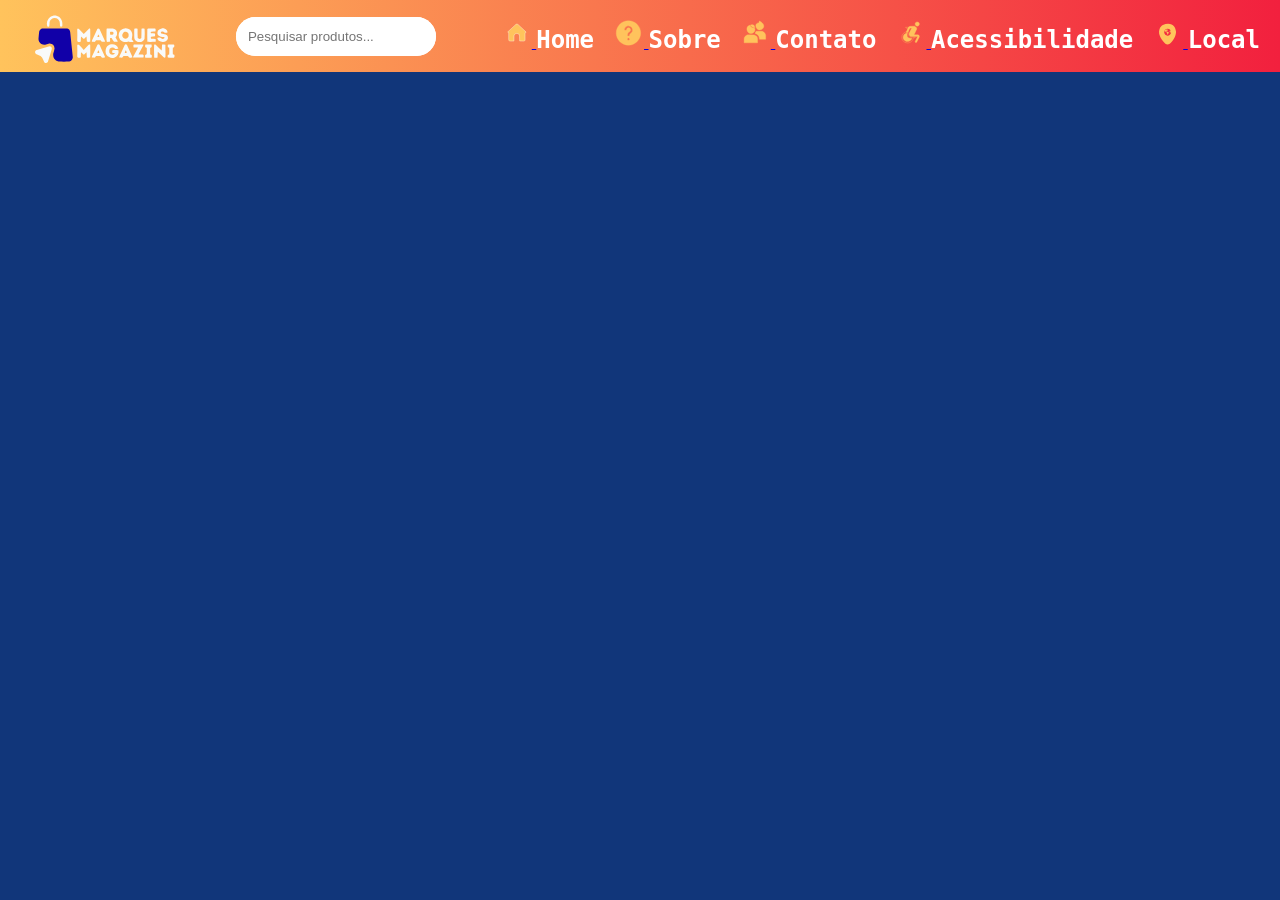
==== components/header/header.html @ 97bd454f "coisa adc." ====
<!doctype html>
<html lang="pt-br">

<head>
    <meta charset="UTF-8" />
    <meta name="viewport" content="width=device-width, initial-scale=1.0" />
    <link rel="stylesheet" href="header.css" />
    <title>Marques Magazini</title>
</head>

<body>

    

    <!-- ====================== HEADER ====================== -->
    <header>

        <!-- Header para Desktop -->
        <section class="header_web">
            <img src="../../global/assets/logo.svg" alt="Marques Magazini" class="img_logo" />

            <!-- Barra de pesquisa -->
    <div class="search-box">
        <input type="text" placeholder="Pesquisar produtos...">
        <button>
            <i class="fas fa-search"></i>
        </button>
    </div>
</div>

            <div class="nav-links">
                <!-- Link Home -->
                <a href="#home">
                    <svg xmlns:dc="http://purl.org/dc/elements/1.1/" xmlns:cc="http://creativecommons.org/ns#"
                        xmlns:rdf="http://www.w3.org/1999/02/22-rdf-syntax-ns#" xmlns:svg="http://www.w3.org/2000/svg"
                        xmlns:rdf="http://www.w3.org/1999/02/22-rdf-syntax-ns#" xmlns:svg="http://www.w3.org/2000/svg"
                        xmlns="http://www.w3.org/2000/svg" viewBox="0 0 47.999901 47.999901" id="svg4" version="1.1">
                        <defs id="defs8" />
                        <path id="path2"
                            style="fill: var(--cor-orange); fill-rule: evenodd; stroke: white; stroke-width: 0.56690001; stroke-linecap: butt; stroke-linejoin: miter; stroke-dasharray: none;"
                            d="m 10.6906,33.8396 c 0,3.1205 1.5159,3.1205 2.752,3.1205 l 5.6692,-0.0703 0.1039,-7.7947 c 0.0416,-2.3473 1.4012,-4.1548 4.3076,-4.403 3.019,0.1402 4.3976,1.222 4.5014,4.2187 l 0.1927,7.8832 6.4277,0.1661 c 1.3082,-0.2853 2.2552,-0.1228 2.2552,-2.6024 L 36.8679,23.8095 c 0.5616,0.0102 1.5902,-0.6945 1.7293,-1.2387 L 26.8477,11.4622 C 24.5361,9.1882 23.0115,9.1003 20.8128,11.569 L 9.1199,22.3281 c -0.0185,0.2968 1.1799,0.9822 1.5707,0.8302 z" />
                    </svg>
                    <p id="textWeb">Home</p>
                </a>

                <!-- Link Sobre -->
                <a href="#">
                    <svg xmlns:dc="http://purl.org/dc/elements/1.1/" xmlns:cc="http://creativecommons.org/ns#"
                        xmlns:rdf="http://www.w3.org/1999/02/22-rdf-syntax-ns#" xmlns:svg="http://www.w3.org/2000/svg"
                        xmlns="http://www.w3.org/2000/svg" viewBox="0 0 47.999901 47.999901" id="svg4" version="1.1">
                        <defs id="defs8" />
                        <path id="path2"
                            style="fill: var(--cor-orange); fill-rule: evenodd; stroke: var(--cor-orange); stroke-width: 0.56690001; stroke-linecap: butt; stroke-linejoin: miter; stroke-dasharray: none;"
                            d="m 23.1331,4.3734 c 10.7879,0 19.5333,8.7454 19.5333,19.5333 0,10.7879 -8.7454,19.5333 -19.5333,19.5333 -10.7879,0 -19.5332,-8.7454 -19.5332,-19.5333 0,-10.7879 8.7453,-19.5333 19.5332,-19.5333 z m 2.0059,29.5894 c 0.09,-1.125 -0.9,-2.1149 -2.0249,-2.1599 -1.1696,0.0311 -1.9049,1.095 -1.8899,1.9798 -0.015,1.11 0.8249,1.995 1.8449,1.9801 1.05,-0.015 1.9649,-0.6601 2.0699,-1.8 z M 24.0644,12.6254 c -4.8177,-0.5771 -7.5452,3.7591 -7.4127,6.4088 0.9193,1.0832 2.4984,0.883 3.4177,0.0596 -0.2328,-1.3616 0.781,-3.2 3.3716,-3.3149 1.6012,0.11 2.8724,1.3566 3.0434,2.7501 0.1345,1.4422 -0.281,2.5911 -1.1366,3.1168 -4.0702,2.0412 -3.9235,4.9991 -3.7402,7.2236 l 3.1535,-0.0367 c 0.0733,-1.2833 -0.1101,-3.3368 2.42,-4.6202 2.3101,-1.0022 2.7501,-4.1313 2.5302,-5.6469 -0.1223,-2.2733 -2.2246,-5.9035 -5.6469,-5.9402 z" />
                    </svg>
                    <p id="textWeb">Sobre</p>
                </a>

                <!-- Link Contato -->
                <a href="#">
                    <svg xmlns:dc="http://purl.org/dc/elements/1.1/" xmlns:cc="http://creativecommons.org/ns#"
                        xmlns:rdf="http://www.w3.org/1999/02/22-rdf-syntax-ns#" xmlns:svg="http://www.w3.org/2000/svg"
                        xmlns="http://www.w3.org/2000/svg" viewBox="0 0 47.999901 47.999901" id="svg12" version="1.1">
                        <defs id="defs16" />
                        <path id="path2"
                            style="fill:var(--cor-orange);fill-rule:evenodd;stroke:var(--cor-orange);stroke-width:0.56690001;stroke-linecap:butt;stroke-linejoin:miter;stroke-dasharray:none"
                            d="m 10.6935,26.9421 c -3.8713,0.8673 -5.654,4.0892 -5.665,6.1339 l -0.036,6.626 H 26.4943 V 32.6428 C 26.0812,29.1521 23.4994,27.5824 20.9795,27.004 Z" />
                        <path id="path4"
                            style="fill:var(--cor-orange);fill-rule:evenodd;stroke:var(--cor-orange);stroke-width:0.56690001;stroke-linecap:butt;stroke-linejoin:miter;stroke-dasharray:none"
                            d="m 24.0657,21.3084 c -0.5158,1.6122 -0.9467,1.8145 -1.6988,2.9076 6.6819,2.393 7.226,7.6396 7.214,9.8482 H 39.48 v -6.3776 c -0.4131,-3.4907 -3.2897,-5.742 -5.8095,-6.3204 z" />
                        <path id="path6"
                            style="fill: var(--cor-orange);fill-rule:evenodd;stroke:var(--cor-orange);stroke-width:0.56690001;stroke-linecap:butt;stroke-linejoin:miter;stroke-dasharray:none"
                            d="m 9.5462,18.7992 c -1e-4,2.995 2.8504,6.1759 6.3205,6.0107 4.069,-0.2685 6.4145,-3.0742 6.4444,-6.1966 0.4342,-4.8227 -3.3976,0.8607 -8.0613,-6.9354 -4.688,1.1239 -4.9928,4.5601 -4.7036,7.1213 z" />
                        <path id="path8"
                            style="fill:var(--cor-orange);fill-rule:evenodd;stroke:var(--cor-orange);stroke-width:0.56690001;stroke-linecap:butt;stroke-linejoin:miter;stroke-dasharray:none"
                            d="m 29.1591,4.7703 c 0.7785,0.8632 -1.3558,2.1805 -0.1206,2.7393 -4.5241,0.2225 -5.5896,3.0107 -5.3004,5.5719 -10e-5,2.995 2.8504,6.1759 6.3204,6.0107 4.0691,-0.2685 6.4146,-3.0742 6.4445,-6.1966 C 36.6681,9.281 32.1131,5.7894 29.1591,4.7703 Z" />
                        <path id="path10"
                            style="fill:var(--cor-orange);fill-rule:evenodd;stroke:var(--cor-orange);stroke-width:0.56690001;stroke-linecap:butt;stroke-linejoin:miter;stroke-dasharray:none"
                            d="m 22.112,15.6537 c -4.3115,0.7206 -4.7809,-3.0306 -7.2899,-4.1803 1.8637,-0.9473 3.7741,-0.9396 5.3116,-0.3261 1.2037,0.7144 2.3122,3.6988 1.9783,4.5064 z" />
                    </svg>
                    <p id="textWeb">Contato</p>
                </a>

                <!-- Link Acessibilidade -->
                <a href="#" id="acess">
                    <svg xmlns:dc="http://purl.org/dc/elements/1.1/" xmlns:cc="http://creativecommons.org/ns#"
                        xmlns:rdf="http://www.w3.org/1999/02/22-rdf-syntax-ns#" xmlns:svg="http://www.w3.org/2000/svg"
                        xmlns="http://www.w3.org/2000/svg" viewBox="0 0 47.999901 47.999901" id="svg10" version="1.1">
                        <defs id="defs14" />
                        <path id="path2"
                            style="fill:var(--cor-orange);fill-rule:evenodd;stroke:var(--cor-orange);stroke-width:0.56690001;stroke-linecap:butt;stroke-linejoin:miter;stroke-dasharray:none"
                            d="m 33.9853,6.2956 c 1.8865,0 3.4158,1.5194 3.4158,3.3938 0,1.8744 -1.5293,3.3939 -3.4158,3.3939 -1.8864,0 -3.4157,-1.5195 -3.4157,-3.3939 0,-1.8744 1.5293,-3.3938 3.4157,-3.3938 z" />
                        <path id="path4"
                            style="fill:transparent;fill-rule:evenodd;stroke:var(--cor-orange);stroke-width:0.56690001;stroke-linecap:butt;stroke-linejoin:miter;stroke-dasharray:none"
                            d="m 30.8063,30.7097 c 0.9345,1.6773 -3.123,0.3797 -3.1949,1.5539 -1.1982,5.9256 -6.1255,7.6906 -9.074,7.6906 -6.9532,-0.7716 -9.055,-4.9144 -9.1744,-9.0319 -0.3355,-4.1695 3.366,-8.5416 7.8104,-8.9328 3.0433,-0.9585 1.6036,-3.98 0.9806,-5.2261 -0.9106,-0.623 -3.1869,-0.7429 -2.7317,-1.8691 l 5.5354,-0.0719 -1.5097,10.8551 c -0.5032,3.2829 1.3658,4.6967 3.6663,4.8884 z" />
                        <path id="path6"
                            style="fill:var(--cor-orange);fill-rule:evenodd;stroke:var(--cor-orange);stroke-width:0.56690001;stroke-linecap:butt;stroke-linejoin:miter;stroke-dasharray:none"
                            d="m 30.0003,13.1052 -6.7002,0.1314 c -1.4597,0.1461 -2.3939,0.5547 -3.4595,1.7517 l -3.2844,7.138 c -0.2773,1.3137 1.0656,1.9707 2.0582,1.1824 l 3.0654,-6.306 c 0.9197,-1.1531 1.9707,-1.2116 3.4158,-1.0948 l -4.0726,8.627 c -0.978,3.2406 1.5035,4.8609 2.5837,4.9923 l 10.9917,0.1313 -3.9413,7.8387 c -0.4525,1.8404 1.635,2.3063 2.4524,1.2262 l 4.204,-8.3205 c 0.3795,-1.1823 -0.0292,-3.0654 -2.1458,-3.4157 l -6.2622,-0.0876 4.204,-9.021 c 0.5401,-3.2114 -1.1094,-2.5692 -3.1092,-4.7734 z" />
                        <path id="path8"
                            style="fill:var(--cor-orange);fill-rule:evenodd;stroke:var(--cor-orange);stroke-width:0.56690001;stroke-linecap:butt;stroke-linejoin:miter;stroke-dasharray:none"
                            d="m 25.2452,32.2978 c -4.1897,0.2089 -8.9063,-0.2497 -7.0425,-8.2794 -3.8808,0.2936 -6.6892,3.0383 -6.8169,6.8553 -0.1787,4.0467 3.6255,6.7148 6.8169,6.8552 3.7532,-0.166 6.8128,-2.4313 7.0425,-5.4311 z" />
                    </svg>
                    <p id="textWeb">Acessibilidade</p>

                    <ul id="acess_web" class="options_desktop">
                        <li><a href="#" id="contraste_web">Modo Escuro</a></li>
                        <li><a href="#" id="aumentar-fonte_web">Aumentar Fonte</a></li>
                        <li><a href="#" id="diminuir-fonte_web">Diminuir Fonte</a></li>
                    </ul>
                </a>

                <!-- Link Local -->
                <a href="#">
                    <svg xmlns:dc="http://purl.org/dc/elements/1.1/" xmlns:cc="http://creativecommons.org/ns#"
                        xmlns:rdf="http://www.w3.org/1999/02/22-rdf-syntax-ns#" xmlns:svg="http://www.w3.org/2000/svg"
                        xmlns="http://www.w3.org/2000/svg" viewBox="0 0 47.999901 47.999901" id="svg4" version="1.1">
                        <defs id="defs8" />
                        <path id="path2"
                            style="fill: var(--cor-orange);fill-rule:evenodd;stroke-width:0.56690001;stroke-linecap:butt;stroke-linejoin:miter;stroke-dasharray:none"
                            d="M 36.8931,22.2326 C 36.4075,15.5298 32.9422,9.1582 24.1135,9.077 11.8636,9.5404 10.4069,16.6114 9.6123,21.9677 c -0.3752,8.1224 7.9899,17.3044 10.1971,19.2026 2.0748,1.3244 4.4806,1.5008 7.0189,0.0662 3.5536,-3.0238 9.5571,-10.2855 10.0648,-19.0039 z m -7.9833,0.6303 c -0.0794,-3.8673 -3.0809,-5.397 -5.1084,-5.4979 -3.7085,-0.202 -5.7287,2.3449 -5.9309,5.4979 0.1082,3.0593 2.7924,5.3392 5.0651,5.4114 2.6624,0.3175 5.801,-1.9409 5.9742,-5.4114 z M 22.8783,18.867 c 0.1034,-0.3824 0.5242,-0.7037 0.7864,-1.0556 -2.0959,-0.1497 -4.6064,1.2566 -5.0626,2.8417 0.2121,0.5337 0.6437,0.7803 0.9472,1.143 0.6307,0.2268 1.2308,-0.0716 1.7637,0.1307 l 0.3592,0.4573 c 0.1487,0.2206 -0.0262,0.594 0.0981,0.8818 0.2961,0.4272 0.6776,0.7997 0.9798,1.2085 0.1038,0.4772 0,1.0887 0,1.6331 0.2642,0.3932 0.5285,0.4811 1.0125,0.392 l 1.3717,-2.907 c 0.0786,-0.1702 0.0778,-0.4381 -0.1306,-0.6205 -0.5117,-0.3266 -0.9867,-0.7509 -1.535,-0.9798 -0.4233,-0.1304 -0.8894,0.0201 -1.3065,-0.0981 -0.2531,-0.1641 -0.5246,-0.3465 -0.6858,-0.6205 -0.0856,-0.1403 -0.0612,-0.2987 0,-0.4572 0.045,-0.1577 0.2351,-0.2893 0.3919,-0.3267 0.229,-0.0687 0.2922,-0.0577 0.4573,0 l 0.4898,0.196 c 0.5074,0.1704 0.7706,-0.3003 0.5879,-0.5879 L 22.9135,19.2813 C 22.8224,19.1431 22.8717,18.993 22.8783,18.867 Z m 5.4896,4.7582 c 0.3644,-1.0921 0.1812,-2.496 -0.6532,-3.4948 l -0.9472,0.5227 c -0.2472,0.1666 -0.3051,0.3518 -0.2286,0.5551 l 0.3265,1.2738 c 0.1395,0.3556 0.2651,0.5124 0.5226,0.6532 z" />
                    </svg>
                    <p id="textWeb">Local</p>
                </a>
            </div>
        </section>
        <!-- Aqui nós temos de fato o header, a parte visual que contém os botões disponiveis para Desktop -->

        <!-- Header para Mobile -->
        <section class="header_mobile">
            <img src="logo.svg" alt="Marques Magazini" class="img_logo-mobile" />

            <!-- Barra de pesquisa -->
    <div class="search-box">
    <input type="text" placeholder="Pesquisar produtos...">
    <button>
        <i class="fas fa-search"></i>
    </button>
    </div>

            <button class="hamburger" id="menuBtn">
                <span></span>
                <span></span>
                <span></span>
            </button>
        </section>
        <!--Aqui nós temos o header de fato visual que contém apenas o hamburguer, disponivel apenas para mobile. -->

    </header>

    <!-- ====================== SLIDE MOBILE ====================== -->
    <div class="menu_itens" id="header_mobile_itens">
        <ul>
            <!-- Item Home -->
            <li>
                <a href="#home">
                    <svg xmlns:dc="http://purl.org/dc/elements/1.1/" xmlns:cc="http://creativecommons.org/ns#"
                        xmlns:rdf="http://www.w3.org/1999/02/22-rdf-syntax-ns#" xmlns:svg="http://www.w3.org/2000/svg"
                        xmlns="http://www.w3.org/2000/svg" viewBox="0 0 47.999901 47.999901" id="svg4" version="1.1">
                        <defs id="defs8" />
                        <path id="path2"
                            style="fill: var(--cor-orange); fill-rule: evenodd; stroke: var(--cor-orange); stroke-width: 0.56690001; stroke-linecap: butt; stroke-linejoin: miter; stroke-dasharray: none;"
                            d="m 10.6906,33.8396 c 0,3.1205 1.5159,3.1205 2.752,3.1205 l 5.6692,-0.0703 0.1039,-7.7947 c 0.0416,-2.3473 1.4012,-4.1548 4.3076,-4.403 3.019,0.1402 4.3976,1.222 4.5014,4.2187 l 0.1927,7.8832 6.4277,0.1661 c 1.3082,-0.2853 2.2552,-0.1228 2.2552,-2.6024 L 36.8679,23.8095 c 0.5616,0.0102 1.5902,-0.6945 1.7293,-1.2387 L 26.8477,11.4622 C 24.5361,9.1882 23.0115,9.1003 20.8128,11.569 L 9.1199,22.3281 c -0.0185,0.2968 1.1799,0.9822 1.5707,0.8302 z" />
                    </svg>
                    <p class="textMobile_home">Home</p>
                </a>
            </li>

            <!-- Item Sobre -->
            <li>
                <a href="#">
                    <svg xmlns:dc="http://purl.org/dc/elements/1.1/" xmlns:cc="http://creativecommons.org/ns#"
                        xmlns:rdf="http://www.w3.org/1999/02/22-rdf-syntax-ns#" xmlns:svg="http://www.w3.org/2000/svg"
                        xmlns="http://www.w3.org/2000/svg" viewBox="0 0 47.999901 47.999901" id="svg4" version="1.1">
                        <defs id="defs8" />
                        <path id="path2"
                            style="fill: var(--cor-orange); fill-rule: evenodd; stroke: var(--cor-orange); stroke-width: 0.56690001; stroke-linecap: butt; stroke-linejoin: miter; stroke-dasharray: none;"
                            d="m 23.1331,4.3734 c 10.7879,0 19.5333,8.7454 19.5333,19.5333 0,10.7879 -8.7454,19.5333 -19.5333,19.5333 -10.7879,0 -19.5332,-8.7454 -19.5332,-19.5333 0,-10.7879 8.7453,-19.5333 19.5332,-19.5333 z m 2.0059,29.5894 c 0.09,-1.125 -0.9,-2.1149 -2.0249,-2.1599 -1.1696,0.0311 -1.9049,1.095 -1.8899,1.9798 -0.015,1.11 0.8249,1.995 1.8449,1.9801 1.05,-0.015 1.9649,-0.6601 2.0699,-1.8 z M 24.0644,12.6254 c -4.8177,-0.5771 -7.5452,3.7591 -7.4127,6.4088 0.9193,1.0832 2.4984,0.883 3.4177,0.0596 -0.2328,-1.3616 0.781,-3.2 3.3716,-3.3149 1.6012,0.11 2.8724,1.3566 3.0434,2.7501 0.1345,1.4422 -0.281,2.5911 -1.1366,3.1168 -4.0702,2.0412 -3.9235,4.9991 -3.7402,7.2236 l 3.1535,-0.0367 c 0.0733,-1.2833 -0.1101,-3.3368 2.42,-4.6202 2.3101,-1.0022 2.7501,-4.1313 2.5302,-5.6469 -0.1223,-2.2733 -2.2246,-5.9035 -5.6469,-5.9402 z" />
                    </svg>
                    <p class="textMobile_home">Sobre</p>
                </a>
            </li>

            <!-- Item Contato -->
            <li>
                <a href="#">
                    <svg xmlns:dc="http://purl.org/dc/elements/1.1/" xmlns:cc="http://creativecommons.org/ns#"
                        xmlns:rdf="http://www.w3.org/1999/02/22-rdf-syntax-ns#" xmlns:svg="http://www.w3.org/2000/svg"
                        xmlns="http://www.w3.org/2000/svg" viewBox="0 0 47.999901 47.999901" id="svg12" version="1.1">
                        <defs id="defs16" />
                        <path id="path2"
                            style="fill:var(--cor-orange);fill-rule:evenodd;stroke:var(--cor-orange);stroke-width:0.56690001;stroke-linecap:butt;stroke-linejoin:miter;stroke-dasharray:none"
                            d="m 10.6935,26.9421 c -3.8713,0.8673 -5.654,4.0892 -5.665,6.1339 l -0.036,6.626 H 26.4943 V 32.6428 C 26.0812,29.1521 23.4994,27.5824 20.9795,27.004 Z" />
                        <path id="path4"
                            style="fill:var(--cor-orange);fill-rule:evenodd;stroke:var(--cor-orange);stroke-width:0.56690001;stroke-linecap:butt;stroke-linejoin:miter;stroke-dasharray:none"
                            d="m 24.0657,21.3084 c -0.5158,1.6122 -0.9467,1.8145 -1.6988,2.9076 6.6819,2.393 7.226,7.6396 7.214,9.8482 H 39.48 v -6.3776 c -0.4131,-3.4907 -3.2897,-5.742 -5.8095,-6.3204 z" />
                        <path id="path6"
                            style="fill: var(--cor-orange);fill-rule:evenodd;stroke:var(--cor-orange);stroke-width:0.56690001;stroke-linecap:butt;stroke-linejoin:miter;stroke-dasharray:none"
                            d="m 9.5462,18.7992 c -1e-4,2.995 2.8504,6.1759 6.3205,6.0107 4.069,-0.2685 6.4145,-3.0742 6.4444,-6.1966 0.4342,-4.8227 -3.3976,0.8607 -8.0613,-6.9354 -4.688,1.1239 -4.9928,4.5601 -4.7036,7.1213 z" />
                        <path id="path8"
                            style="fill:var(--cor-orange);fill-rule:evenodd;stroke:var(--cor-orange);stroke-width:0.56690001;stroke-linecap:butt;stroke-linejoin:miter;stroke-dasharray:none"
                            d="m 29.1591,4.7703 c 0.7785,0.8632 -1.3558,2.1805 -0.1206,2.7393 -4.5241,0.2225 -5.5896,3.0107 -5.3004,5.5719 -10e-5,2.995 2.8504,6.1759 6.3204,6.0107 4.0691,-0.2685 6.4146,-3.0742 6.4445,-6.1966 C 36.6681,9.281 32.1131,5.7894 29.1591,4.7703 Z" />
                        <path id="path10"
                            style="fill:var(--cor-orange);fill-rule:evenodd;stroke:var(--cor-orange);stroke-width:0.56690001;stroke-linecap:butt;stroke-linejoin:miter;stroke-dasharray:none"
                            d="m 22.112,15.6537 c -4.3115,0.7206 -4.7809,-3.0306 -7.2899,-4.1803 1.8637,-0.9473 3.7741,-0.9396 5.3116,-0.3261 1.2037,0.7144 2.3122,3.6988 1.9783,4.5064 z" />
                    </svg>
                    <p class="textMobile_home">Contato</p>
                </a>
            </li>

            <!-- Item Acessibilidade -->
            <li id="btn_acessibilidade">
                <a href="#">
                    <svg xmlns:dc="http://purl.org/dc/elements/1.1/" xmlns:cc="http://creativecommons.org/ns#"
                        xmlns:rdf="http://www.w3.org/1999/02/22-rdf-syntax-ns#" xmlns:svg="http://www.w3.org/2000/svg"
                        xmlns="http://www.w3.org/2000/svg" viewBox="0 0 47.999901 47.999901" id="svg10" version="1.1">
                        <defs id="defs14" />
                        <path id="path2"
                            style="fill:var(--cor-orange);fill-rule:evenodd;stroke:var(--cor-orange);stroke-width:0.56690001;stroke-linecap:butt;stroke-linejoin:miter;stroke-dasharray:none"
                            d="m 33.9853,6.2956 c 1.8865,0 3.4158,1.5194 3.4158,3.3938 0,1.8744 -1.5293,3.3939 -3.4158,3.3939 -1.8864,0 -3.4157,-1.5195 -3.4157,-3.3939 0,-1.8744 1.5293,-3.3938 3.4157,-3.3938 z" />
                        <path id="path4"
                            style="fill: transparent;fill-rule:evenodd;stroke:var(--cor-orange);stroke-width:0.56690001;stroke-linecap:butt;stroke-linejoin:miter;stroke-dasharray:none"
                            d="m 30.8063,30.7097 c 0.9345,1.6773 -3.123,0.3797 -3.1949,1.5539 -1.1982,5.9256 -6.1255,7.6906 -9.074,7.6906 -6.9532,-0.7716 -9.055,-4.9144 -9.1744,-9.0319 -0.3355,-4.1695 3.366,-8.5416 7.8104,-8.9328 3.0433,-0.9585 1.6036,-3.98 0.9806,-5.2261 -0.9106,-0.623 -3.1869,-0.7429 -2.7317,-1.8691 l 5.5354,-0.0719 -1.5097,10.8551 c -0.5032,3.2829 1.3658,4.6967 3.6663,4.8884 z" />
                        <path id="path6"
                            style="fill:var(--cor-orange);fill-rule:evenodd;stroke:var(--cor-orange);stroke-width:0.56690001;stroke-linecap:butt;stroke-linejoin:miter;stroke-dasharray:none"
                            d="m 30.0003,13.1052 -6.7002,0.1314 c -1.4597,0.1461 -2.3939,0.5547 -3.4595,1.7517 l -3.2844,7.138 c -0.2773,1.3137 1.0656,1.9707 2.0582,1.1824 l 3.0654,-6.306 c 0.9197,-1.1531 1.9707,-1.2116 3.4158,-1.0948 l -4.0726,8.627 c -0.978,3.2406 1.5035,4.8609 2.5837,4.9923 l 10.9917,0.1313 -3.9413,7.8387 c -0.4525,1.8404 1.635,2.3063 2.4524,1.2262 l 4.204,-8.3205 c 0.3795,-1.1823 -0.0292,-3.0654 -2.1458,-3.4157 l -6.2622,-0.0876 4.204,-9.021 c 0.5401,-3.2114 -1.1094,-2.5692 -3.1092,-4.7734 z" />
                        <path id="path8"
                            style="fill:var(--cor-orange);fill-rule:evenodd;stroke:var(--cor-orange);stroke-width:0.56690001;stroke-linecap:butt;stroke-linejoin:miter;stroke-dasharray:none"
                            d="m 25.2452,32.2978 c -4.1897,0.2089 -8.9063,-0.2497 -7.0425,-8.2794 -3.8808,0.2936 -6.6892,3.0383 -6.8169,6.8553 -0.1787,4.0467 3.6255,6.7148 6.8169,6.8552 3.7532,-0.166 6.8128,-2.4313 7.0425,-5.4311 z" />
                    </svg>
                    <p class="textMobile_home">Acessibilidade</p>
                </a>
                <ul id="options_acessibilidade">
                    <li><p href="#" id="contraste">Modo Escuro</p></li>
                    <li><p href="#" id="aumentar-fonte">Aumentar Fonte</p></li>
                    <li><p href="#" id="diminuir-fonte">Diminuir Fonte</p></li>
                </ul>
            </li>

            <!-- Item Local -->
            <li>
                <a href="#">
                    <svg xmlns:dc="http://purl.org/dc/elements/1.1/" xmlns:cc="http://creativecommons.org/ns#"
                        xmlns:rdf="http://www.w3.org/1999/02/22-rdf-syntax-ns#" xmlns:svg="http://www.w3.org/2000/svg"
                        xmlns="http://www.w3.org/2000/svg" viewBox="0 0 47.999901 47.999901" id="svg4" version="1.1">
                        <defs id="defs8" />
                        <path id="path2"
                            style="fill:var(--cor-orange);fill-rule:evenodd;stroke-width:0.56690001;stroke-linecap:butt;stroke-linejoin:miter;stroke-dasharray:none"
                            d="M 36.8931,22.2326 C 36.4075,15.5298 32.9422,9.1582 24.1135,9.077 11.8636,9.5404 10.4069,16.6114 9.6123,21.9677 c -0.3752,8.1224 7.9899,17.3044 10.1971,19.2026 2.0748,1.3244 4.4806,1.5008 7.0189,0.0662 3.5536,-3.0238 9.5571,-10.2855 10.0648,-19.0039 z m -7.9833,0.6303 c -0.0794,-3.8673 -3.0809,-5.397 -5.1084,-5.4979 -3.7085,-0.202 -5.7287,2.3449 -5.9309,5.4979 0.1082,3.0593 2.7924,5.3392 5.0651,5.4114 2.6624,0.3175 5.801,-1.9409 5.9742,-5.4114 z M 22.8783,18.867 c 0.1034,-0.3824 0.5242,-0.7037 0.7864,-1.0556 -2.0959,-0.1497 -4.6064,1.2566 -5.0626,2.8417 0.2121,0.5337 0.6437,0.7803 0.9472,1.143 0.6307,0.2268 1.2308,-0.0716 1.7637,0.1307 l 0.3592,0.4573 c 0.1487,0.2206 -0.0262,0.594 0.0981,0.8818 0.2961,0.4272 0.6776,0.7997 0.9798,1.2085 0.1038,0.4772 0,1.0887 0,1.6331 0.2642,0.3932 0.5285,0.4811 1.0125,0.392 l 1.3717,-2.907 c 0.0786,-0.1702 0.0778,-0.4381 -0.1306,-0.6205 -0.5117,-0.3266 -0.9867,-0.7509 -1.535,-0.9798 -0.4233,-0.1304 -0.8894,0.0201 -1.3065,-0.0981 -0.2531,-0.1641 -0.5246,-0.3465 -0.6858,-0.6205 -0.0856,-0.1403 -0.0612,-0.2987 0,-0.4572 0.045,-0.1577 0.2351,-0.2893 0.3919,-0.3267 0.229,-0.0687 0.2922,-0.0577 0.4573,0 l 0.4898,0.196 c 0.5074,0.1704 0.7706,-0.3003 0.5879,-0.5879 L 22.9135,19.2813 C 22.8224,19.1431 22.8717,18.993 22.8783,18.867 Z m 5.4896,4.7582 c 0.3644,-1.0921 0.1812,-2.496 -0.6532,-3.4948 l -0.9472,0.5227 c -0.2472,0.1666 -0.3051,0.3518 -0.2286,0.5551 l 0.3265,1.2738 c 0.1395,0.3556 0.2651,0.5124 0.5226,0.6532 z" />
                    </svg>
                    <p class="textMobile_home">Local</p>
                </a>
            </li>
        </ul>
    </div>

    <script src="header.js"></script>
</body>

</html>
---- components/header/header.css ----
@import "../../global/global.css";

header {
  background: var(--cor-header);
  display: flex;
  flex-direction: row;
  padding: 0 20px;
}

.textMobile_home {
  color: rgb(46, 35, 0);
}

/* #region ========== LOGOS ====== */
.img_logo {
  width: 170px;
  height: fit-content;
}

.img_logo-mobile {
  max-width: 170px;
  height: fit-content;
}
/* #endregion */

/* Barra de Pesquisa */

.search-box {
  display: flex;
  background: white;
  border-radius: 30px;
  overflow: hidden;
  width: 200px;
  max-width: fit-content;
  margin-right: 20px;
}

.search-box input {
  flex: 1;
  padding: 12px;
  border: none;
  outline: none;
}

.search-box button {
  border: none;
  padding: 12px 18px;
  cursor: pointer;
  background: white;
}

/* #region ========= HEADER WEB ======= */
.header_web {
  margin: 0px;
  display: flex;
  align-items: center;
  justify-content: space-between;
  width: 100%;
}

#btn_acessibilidade {
  display: none;
}

#textWeb {
  font-weight: bold;
  font-size: 1.5rem;
  font-family: var(--font-family-header);
}
/* #endregion */

/* #region  ========== NAVEGAÇÃO ======*/
.nav-links,
p {
  display: inline-flex;
  gap: 20px;
  text-decoration: none;
  font-family: var(--font-family-text);
  font-size: 18px;
  transition: 0.3s;
}

.nav-links p:hover {
  color: var(--cor-yellow-dark);
  font-size: 17px;
  transition: 0.5s;
}

/* #endregion */

/* #region =========== MENU ITENS =======*/
.menu_itens {
  display: none;
  font-size: 16px;
  box-shadow: 2px 2px 5px rgba(0, 0, 0, 0.5);
  background-color: transparent;
  height: fit-content;
  max-width: fit-content;
  z-index: 90;
  position: absolute;
  top: 80px;
  right: 10px;
}

#options_acessibilidade {
  display: none;
}

#acess_web {
  display: none;
}

.options_desktop {
  position: absolute;
  top: 80px;
  right: 10px;
  box-shadow: 0 1px 4px rgba(0, 0, 0, 0.1);
  background-color: white;
  transition: 0.3s;
  height: fit-content;
  text-decoration: none;
  list-style: none;
}

.options_desktop li {
  padding: 10px;
  width: fit-content;
  height: fit-content;
}
.options_desktop li a {
  text-decoration: none;
  color: var(--cor-black);
}
.options_desktop li a:hover {
  color: var(--cor-yellow-dark);
  transition: 0.3s;
}

.menu_itens li p {
  color: var(--cor-black);
  width: fit-content;
  padding: 15px;
  height: 30px;
}
.menu_itens li p:hover {
  color: var(--cor-yellow-dark);
  transition: 0.3s;
}

.menu_itens li {
  box-shadow: 0 1px 4px rgba(0, 0, 0, 0.1);
  background-color: white;
  transition: 0.3s;
  height: fit-content;
  text-decoration: none;
}

.menu_itens svg,
.nav-links svg {
  width: 30px;
  max-height: 30px;
}

.menu_itens li:hover {
  color: var(--cor-yellow-dark);
  box-shadow: 0 3px 8px 1px rgba(0, 0, 0, 0.3);
  border-radius: 5px;
  transform: scaleX(1.07);
}

.menu_itens ul {
  list-style: none;
}
/* #endregion */

/* #region  ======== HAMBURGER ======= */
.hamburger {
  display: flex;
  flex-direction: column;
  justify-content: space-between;
  width: 35px;
  height: 25px;
  background: transparent;
  border: none;
  cursor: pointer;
  padding: 0;
  z-index: 1000;
}

.hamburger span {
  width: 100%;
  height: 4px;
  background-color: white;
  border-radius: 3px;
  transition: all 0.3s ease;
}
/* #endregion */

/* #region ========= RESPONSIVIDADE =========*/
@media screen and (max-width: 900px) {
  .nav-links {
    display: none;
  }

  .header_web {
    display: none;
  }

  span {
    display: flex;
  }

  .menu_itens ul {
    flex-direction: column;
  }

  .menu_itens li a {
    transition: 0.3s;
  }

  .header_mobile {
    margin: 0px;
    display: flex;
    align-items: center;
    justify-content: space-between;
    width: 100%;
  }

  #btn_acessibilidade {
    display: flex;
    flex-direction: column;
  }
}

@media screen and (min-width: 901px) {
  .header_mobile {
    display: none;
  }
}

/* #endregion */

/* #region ========= ANIMAÇÕES ====== */
.hamburger.active span:nth-child(1) {
  transform: rotate(45deg) translate(7px, 7px);
}

.hamburger.active span:nth-child(2) {
  opacity: 0;
}

.hamburger.active span:nth-child(3) {
  transform: rotate(-45deg) translate(8px, -8px);
}

@keyframes efeito-menu {
  0% {
    box-shadow: 0 1px 4px rgba(0, 0, 0, 0.1);
    transform: scaleX(1);
  }

  50% {
    box-shadow: 0 3px 8px 1px rgba(0, 0, 0, 0.3);
    transform: scaleX(1.07);
    border-radius: 5px;
  }

  100% {
    box-shadow: 0 1px 4px rgba(0, 0, 0, 0.1);
    transform: scaleX(1);
  }
}

.hamburger.active,
.menu_itens li {
  animation: efeito-menu 0.4s ease;
}

.hamburger.active,
.menu_itens li:nth-child(2) {
  animation-delay: 0.12s;
}

.hamburger.active,
.menu_itens li:nth-child(3) {
  animation-delay: 0.24s;
}

.hamburger.active,
.menu_itens li:nth-child(4) {
  animation-delay: 0.36s;
}

.hamburger.active,
.menu_itens li:nth-child(5) {
  animation-delay: 0.48s;
}
/* #endregion */
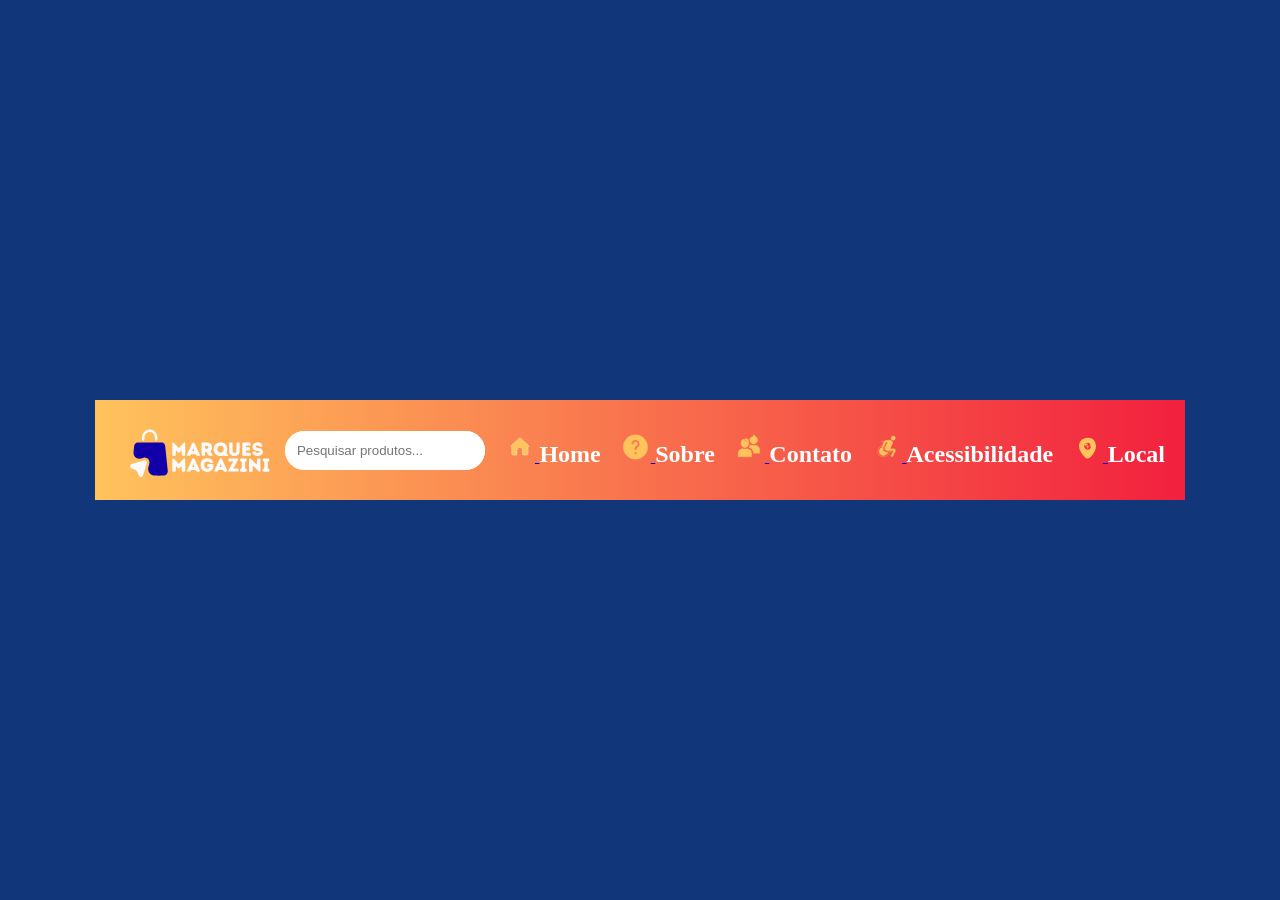
==== commit 21e0bfe1: "Atualizações" ====
--- a/components/header/header.html
+++ b/components/header/header.html
@@ -10,23 +10,21 @@
 
 <body>
 
-    
-
     <!-- ====================== HEADER ====================== -->
     <header>
 
         <!-- Header para Desktop -->
         <section class="header_web">
-            <img src="../../global/assets/logo.svg" alt="Marques Magazini" class="img_logo" />
+            <img src="../../global/assets/logo.svg" alt="Marques Magazini" class="img_logo" width="100px" height="100px" />
 
             <!-- Barra de pesquisa -->
-    <div class="search-box">
-        <input type="text" placeholder="Pesquisar produtos...">
-        <button>
-            <i class="fas fa-search"></i>
-        </button>
-    </div>
-</div>
+            <div class="search-box">
+                <input type="text" placeholder="Pesquisar produtos...">
+                <button>
+                    <i class="fas fa-search"></i>
+                </button>
+            </div>
+            </div>
 
             <div class="nav-links">
                 <!-- Link Home -->
@@ -127,15 +125,15 @@
 
         <!-- Header para Mobile -->
         <section class="header_mobile">
-            <img src="logo.svg" alt="Marques Magazini" class="img_logo-mobile" />
+            <img src="../../global/assets/logo.svg" alt="Marques Magazini" class="img_logo-mobile" width="100px" height="100px"/>
 
             <!-- Barra de pesquisa -->
-    <div class="search-box">
-    <input type="text" placeholder="Pesquisar produtos...">
-    <button>
-        <i class="fas fa-search"></i>
-    </button>
-    </div>
+            <div class="search-box">
+                <input type="text" placeholder="Pesquisar produtos...">
+                <button>
+                    <i class="fas fa-search"></i>
+                </button>
+            </div>
 
             <button class="hamburger" id="menuBtn">
                 <span></span>
@@ -230,9 +228,15 @@
                     <p class="textMobile_home">Acessibilidade</p>
                 </a>
                 <ul id="options_acessibilidade">
-                    <li><p href="#" id="contraste">Modo Escuro</p></li>
-                    <li><p href="#" id="aumentar-fonte">Aumentar Fonte</p></li>
-                    <li><p href="#" id="diminuir-fonte">Diminuir Fonte</p></li>
+                    <li>
+                        <p href="#" id="contraste">Modo Escuro</p>
+                    </li>
+                    <li>
+                        <p href="#" id="aumentar-fonte">Aumentar Fonte</p>
+                    </li>
+                    <li>
+                        <p href="#" id="diminuir-fonte">Diminuir Fonte</p>
+                    </li>
                 </ul>
             </li>
 
--- a/components/header/header.css
+++ b/components/header/header.css
@@ -5,10 +5,12 @@
   display: flex;
   flex-direction: row;
   padding: 0 20px;
+  max-height: 100px;
 }
 
 .textMobile_home {
-  color: rgb(46, 35, 0);
+  color: red;
+
 }
 
 /* #region ========== LOGOS ====== */
@@ -129,21 +131,21 @@
 }
 .options_desktop li a {
   text-decoration: none;
-  color: var(--cor-black);
+  color: red;
 }
 .options_desktop li a:hover {
-  color: var(--cor-yellow-dark);
+  color: yellow;
   transition: 0.3s;
 }
 
 .menu_itens li p {
-  color: var(--cor-black);
+  color: black;
   width: fit-content;
   padding: 15px;
   height: 30px;
 }
 .menu_itens li p:hover {
-  color: var(--cor-yellow-dark);
+  color: black;
   transition: 0.3s;
 }
 
